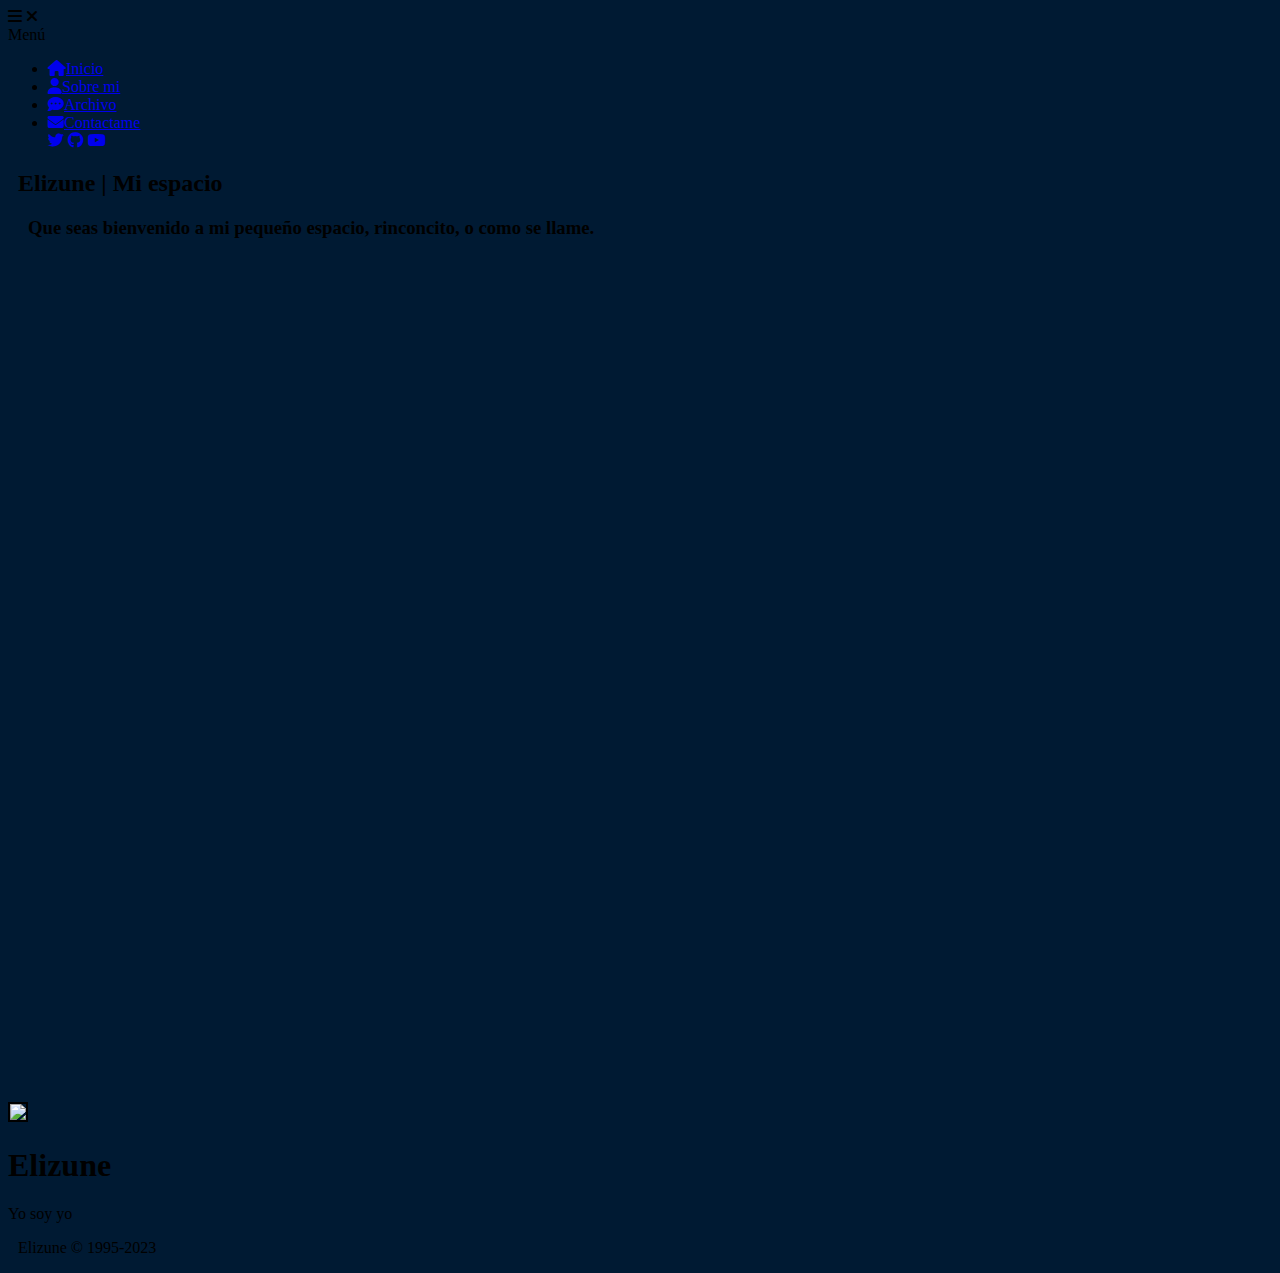
==== index.html @ 859ad4f3 "Update index.html" ====
<!DOCTYPE html>
<html lang="es">
  <head>
	<meta charset="UTF-8">
	<title>Elizune | Mi espacio</title> 
	<meta name = "description" content = "Mi sitio">
    <link rel="stylesheet" href="src/estilos.css">
    <link rel="stylesheet" href="https://cdnjs.cloudflare.com/ajax/libs/font-awesome/6.1.2/css/all.min.css">
	<link rel="icon" type="image/x-icon" href="src/favicon.ico">
  </head>
  <body>
  <body bgcolor="#001a33">
    <div class="wrapper">
      <input type="checkbox" id="btn" hidden>
      <label for="btn" class="menu-btn">
        <i class="fas fa-bars"></i>
        <i class="fas fa-times"></i>
      </label>
      <nav id="sidebar">
        <div class="title">Menú</div>
        <ul class="list-items">
          <li><a href="nav/inicio.html"><i class="fas fa-home"></i>Inicio</a></li>
		  <li><a href="nav/sobremi.html"><i class="fas fa-user"></i>Sobre mi</a></li>
		  <li><a href="nav/archivo.html"><i class="fa-solid fa-comment-dots"></i>Archivo</a></li>
          <li><a href="nav/contactame.html"><i class="fas fa-envelope"></i>Contactame</a></li>
          <div class="icons">

            <a href="https://twitter.com/ElizuneQT"><i class="fab fa-twitter"></i></a>
            <a href="https://www.youtube.com/channel/UCczV44XxNlqRSMUOmR3BgJg"><i class="fab fa-github"></i></a>
            <a href="https://github.com/Elizune"><i class="fab fa-youtube"></i></a>
          </div>
        </ul>
      </nav>
    </div>
<div class="container">
  <header class="header">
    <h2 style="color:black; margin-left: 10px;">Elizune | Mi espacio</h2>
  </header>

  <main class="content">
        <h3 style="color:black; margin-left: 20px;">Que seas bienvenido a mi pequeño espacio, rinconcito, o como se llame.</h3>
		<br>
		<center><iframe width="600" height="400" src="https://www.youtube.com/embed/nRe3xFeyhVY?si=DmwDhptQcIkulJnS" title="YouTube video player" frameborder="0" allow="accelerometer; autoplay; clipboard-write; encrypted-media; gyroscope; picture-in-picture; web-share" allowfullscreen></iframe></center>
				<br>
		<center><iframe width="600" height="400" src="https://www.youtube.com/embed/nRe3xFeyhVY?si=DmwDhptQcIkulJnS" title="YouTube video player" frameborder="0" allow="accelerometer; autoplay; clipboard-write; encrypted-media; gyroscope; picture-in-picture; web-share" allowfullscreen></iframe></center>
		
  </main>

  <div class="sidebartiesa">
	<img src="src/perfil.png" width="300px" style="border: 2px solid black;"/>
	 <h1 style="color:black";>Elizune</h1>
	 	 <p>Yo soy yo</p>

  </div>

  <footer class="footer">
    <p style="color:black; margin-left: 10px;">Elizune ©  1995-2023 </p>
  </footer>
</div>
  
<script> 
document.addEventListener('DOMContentLoaded', () => {
  const links = document.querySelectorAll('.list-items a');

  links.forEach(link => {
    link.addEventListener('click', (e) => {
      e.preventDefault();
      fetch(e.target.href)
        .then(response => response.text())
        .then(data => {
          document.querySelector('.content').innerHTML = data;
        });
    });
  });
});
 </script> 
</body>
</html>
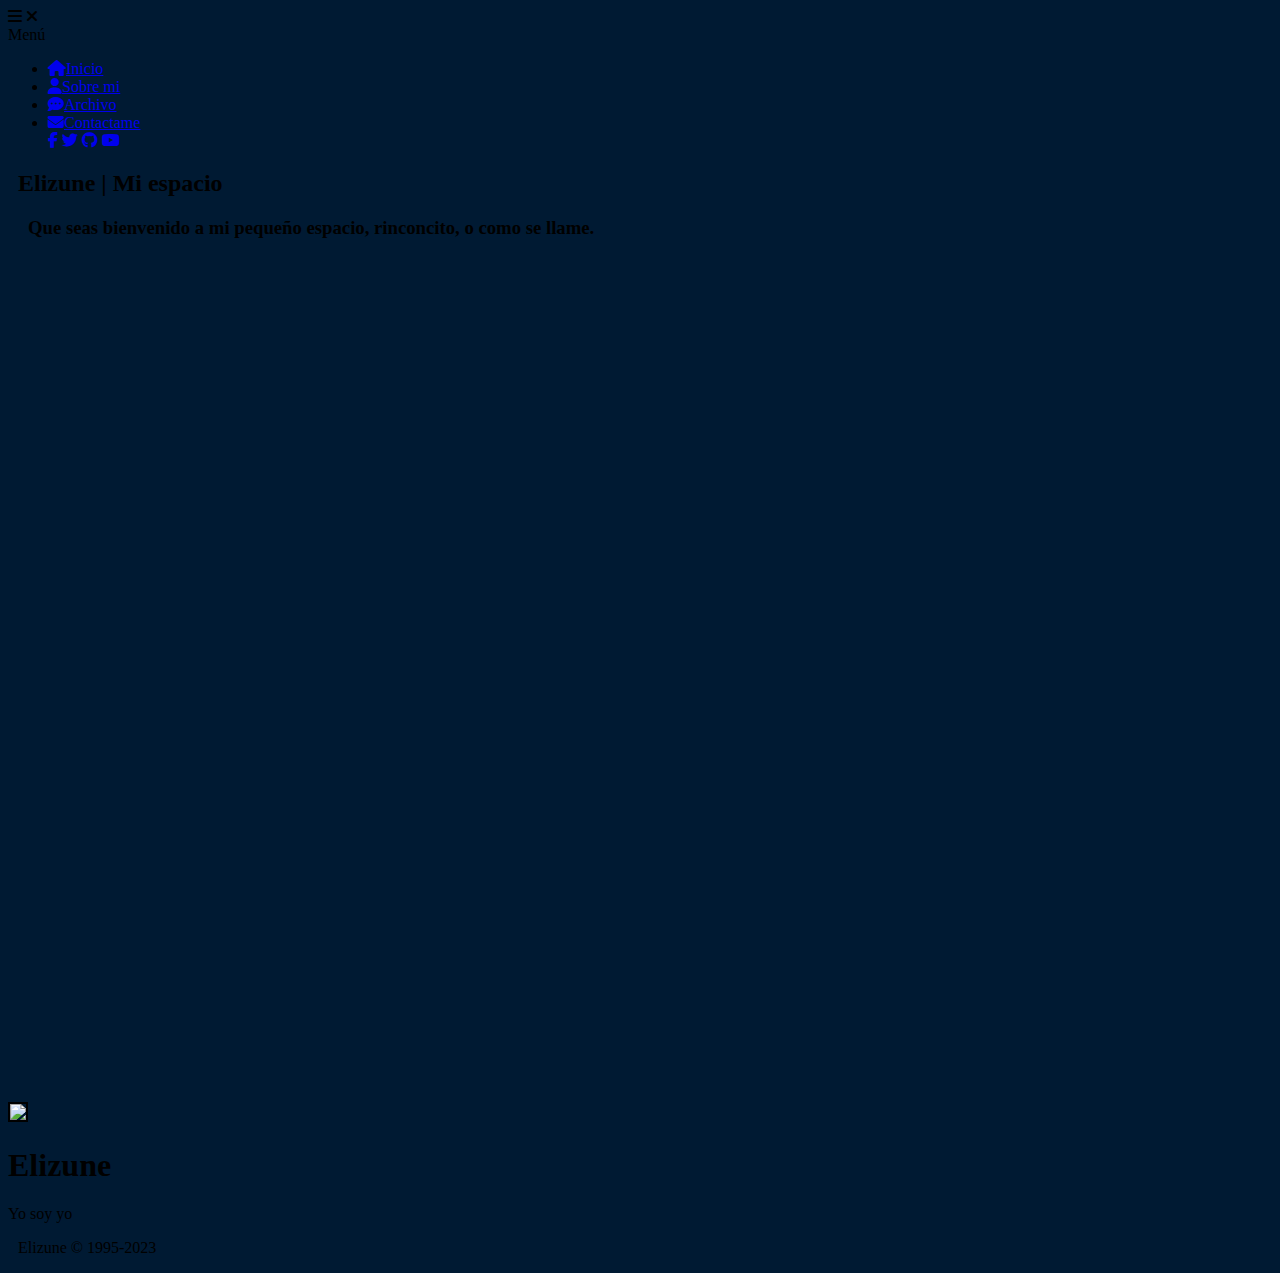
==== commit bb07a35c: "Update index.html" ====
--- a/index.html
+++ b/index.html
@@ -24,10 +24,10 @@
 		  <li><a href="nav/archivo.html"><i class="fa-solid fa-comment-dots"></i>Archivo</a></li>
           <li><a href="nav/contactame.html"><i class="fas fa-envelope"></i>Contactame</a></li>
           <div class="icons">
-
-            <a href="https://twitter.com/ElizuneQT"><i class="fab fa-twitter"></i></a>
-            <a href="https://www.youtube.com/channel/UCczV44XxNlqRSMUOmR3BgJg"><i class="fab fa-github"></i></a>
-            <a href="https://github.com/Elizune"><i class="fab fa-youtube"></i></a>
+            <a href="#"><i class="fab fa-facebook-f"></i></a>
+            <a href="#"><i class="fab fa-twitter"></i></a>
+            <a href="#"><i class="fab fa-github"></i></a>
+            <a href="#"><i class="fab fa-youtube"></i></a>
           </div>
         </ul>
       </nav>
